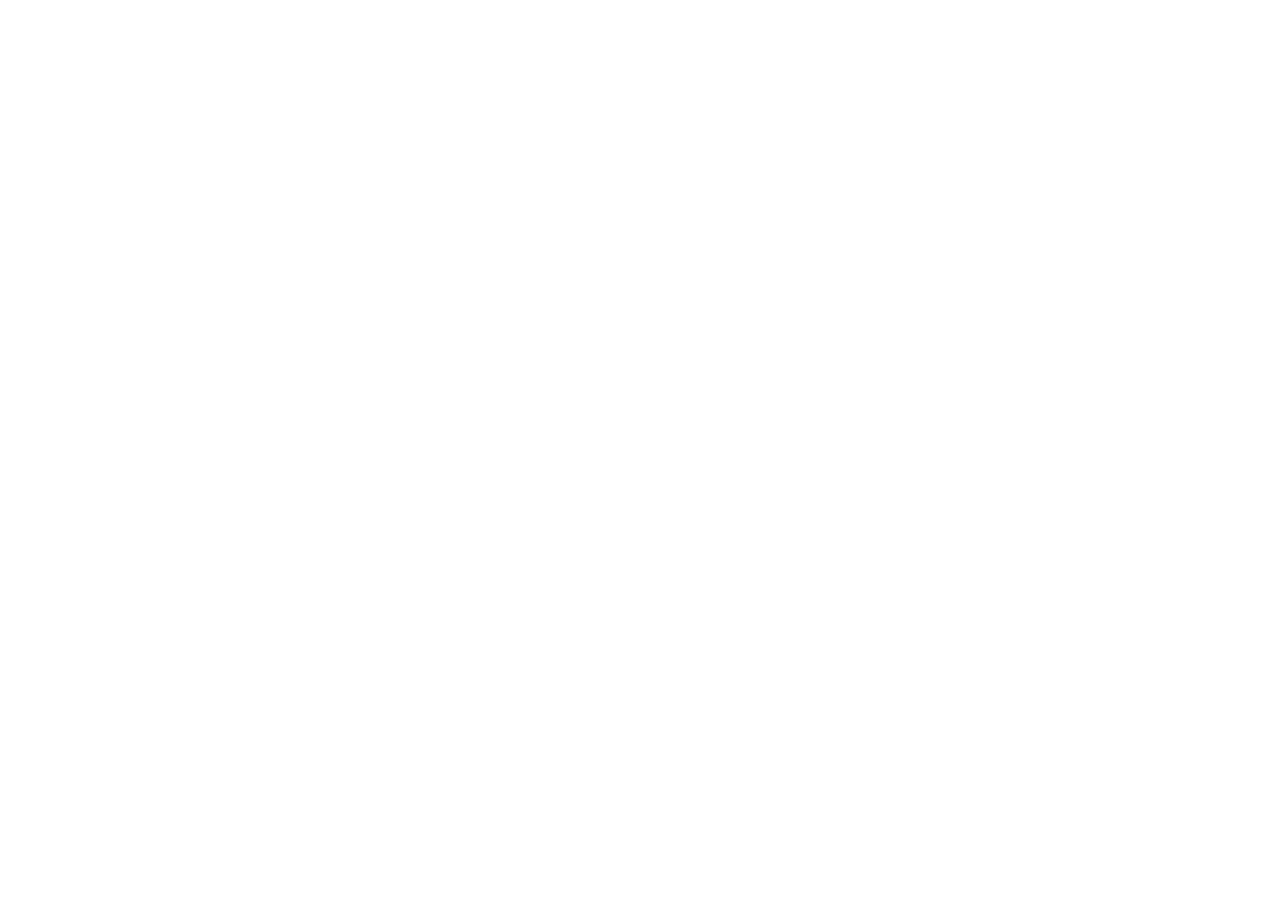
==== static/index.html @ 4cbca024 "Initial import" ====
<!DOCTYPE html>
<!--
  Gallery WebApp
  Copyright 2019 Craig Drummond <craig.p.drummond@gmail.com>
  Licensed under the MIT license.
-->
<html lang="en">
  <head>
    <title>Gallery</title>
    <meta charset="utf-8">
    <meta name="viewport" content="width=device-width, initial-scale=1, maximum-scale=1, user-scalable=no, minimal-ui">
    <link rel="manifest" href="manifest.json">
    <meta name="mobile-web-app-capable" content="yes">
    <meta name="apple-mobile-web-app-capable" content="yes">
    <meta name="apple-mobile-web-app-status-bar-style" content="black">
    <meta name="application-name" content="Gallery">
    <link href="images/icon-192.png" rel="icon shortcut" sizes="192x192">
    <link href="images/icon-192-ios.png" rel="apple-touch-icon" sizes="192x192">
    
    <link href="lib/lightgallery/css/lightgallery.css" rel="stylesheet">
    <link href="lib/videojs/video-js.min.css" rel="stylesheet">
    <link href="/api/templates/app.css" rel="stylesheet" type="text/css">
    <script src="lib/jquery/jquery-2.0.3.min.js"></script>
    <script src="lib/jquery/jquery.unveil.js"></script>
    <script src="lib/jquery/jquery.mousewheel.min.js"></script>
    <script src="lib/lightgallery/js/lightgallery.min.js"></script>
    <script src="lib/lightgallery/js/lg-fullscreen.min.js"></script>
    <script src="lib/lightgallery/js/lg-zoom.min.js"></script>
    <script src="lib/lightgallery/js/lg-video.min.js"></script>
    <script src="lib/lightgallery/js/lg-autoplay.min.js"></script>
    <script src="lib/videojs/video.min.js"></script>
  </head>
  <body>
    <div id="content" class="page"></div>
    <div id="spinner"></div>
    <script src="/api/templates/gallery.js"></script>
  </body>
</html>
---- static/lib/lightgallery/css/lightgallery.css ----
/*! lightgallery - v1.6.11 - 2018-05-22
* http://sachinchoolur.github.io/lightGallery/
* Copyright (c) 2018 Sachin N; Licensed GPLv3 */
@font-face {
  font-family: 'lg';
  src: url("../fonts/lg.eot?n1z373");
  src: url("../fonts/lg.eot?#iefixn1z373") format("embedded-opentype"), url("../fonts/lg.woff?n1z373") format("woff"), url("../fonts/lg.ttf?n1z373") format("truetype"), url("../fonts/lg.svg?n1z373#lg") format("svg");
  font-weight: normal;
  font-style: normal;
}
.lg-icon {
  font-family: 'lg';
  speak: none;
  font-style: normal;
  font-weight: normal;
  font-variant: normal;
  text-transform: none;
  line-height: 1;
  /* Better Font Rendering =========== */
  -webkit-font-smoothing: antialiased;
  -moz-osx-font-smoothing: grayscale;
}

.lg-actions .lg-next, .lg-actions .lg-prev {
  background-color: rgba(0, 0, 0, 0.45);
  border-radius: 2px;
  color: #999;
  cursor: pointer;
  display: block;
  font-size: 22px;
  margin-top: -10px;
  padding: 8px 10px 9px;
  position: absolute;
  top: 50%;
  z-index: 1080;
  border: none;
  outline: none;
}
.lg-actions .lg-next.disabled, .lg-actions .lg-prev.disabled {
  pointer-events: none;
  opacity: 0.5;
}
.lg-actions .lg-next:hover, .lg-actions .lg-prev:hover {
  color: #FFF;
}
.lg-actions .lg-next {
  right: 20px;
}
.lg-actions .lg-next:before {
  content: "\e095";
}
.lg-actions .lg-prev {
  left: 20px;
}
.lg-actions .lg-prev:after {
  content: "\e094";
}

@-webkit-keyframes lg-right-end {
  0% {
    left: 0;
  }
  50% {
    left: -30px;
  }
  100% {
    left: 0;
  }
}
@-moz-keyframes lg-right-end {
  0% {
    left: 0;
  }
  50% {
    left: -30px;
  }
  100% {
    left: 0;
  }
}
@-ms-keyframes lg-right-end {
  0% {
    left: 0;
  }
  50% {
    left: -30px;
  }
  100% {
    left: 0;
  }
}
@keyframes lg-right-end {
  0% {
    left: 0;
  }
  50% {
    left: -30px;
  }
  100% {
    left: 0;
  }
}
@-webkit-keyframes lg-left-end {
  0% {
    left: 0;
  }
  50% {
    left: 30px;
  }
  100% {
    left: 0;
  }
}
@-moz-keyframes lg-left-end {
  0% {
    left: 0;
  }
  50% {
    left: 30px;
  }
  100% {
    left: 0;
  }
}
@-ms-keyframes lg-left-end {
  0% {
    left: 0;
  }
  50% {
    left: 30px;
  }
  100% {
    left: 0;
  }
}
@keyframes lg-left-end {
  0% {
    left: 0;
  }
  50% {
    left: 30px;
  }
  100% {
    left: 0;
  }
}
.lg-outer.lg-right-end .lg-object {
  -webkit-animation: lg-right-end 0.3s;
  -o-animation: lg-right-end 0.3s;
  animation: lg-right-end 0.3s;
  position: relative;
}
.lg-outer.lg-left-end .lg-object {
  -webkit-animation: lg-left-end 0.3s;
  -o-animation: lg-left-end 0.3s;
  animation: lg-left-end 0.3s;
  position: relative;
}

.lg-toolbar {
  z-index: 1082;
  left: 0;
  position: absolute;
  top: 0;
  width: 100%;
  background-color: rgba(0, 0, 0, 0.45);
}
.lg-toolbar .lg-icon {
  color: #999;
  cursor: pointer;
  float: right;
  font-size: 24px;
  height: 47px;
  line-height: 27px;
  padding: 10px 0;
  text-align: center;
  width: 50px;
  text-decoration: none !important;
  outline: medium none;
  -webkit-transition: color 0.2s linear;
  -o-transition: color 0.2s linear;
  transition: color 0.2s linear;
}
.lg-toolbar .lg-icon:hover {
  color: #FFF;
}
.lg-toolbar .lg-close:after {
  content: "\e070";
}
.lg-toolbar .lg-download:after {
  content: "\e0f2";
}

.lg-sub-html {
  background-color: rgba(0, 0, 0, 0.45);
  bottom: 0;
  color: #EEE;
  font-size: 16px;
  left: 0;
  padding: 10px 40px;
  position: fixed;
  right: 0;
  text-align: center;
  z-index: 1080;
}
.lg-sub-html h4 {
  margin: 0;
  font-size: 13px;
  font-weight: bold;
}
.lg-sub-html p {
  font-size: 12px;
  margin: 5px 0 0;
}

#lg-counter {
  color: #999;
  display: inline-block;
  font-size: 16px;
  padding-left: 20px;
  padding-top: 12px;
  vertical-align: middle;
}

.lg-toolbar, .lg-prev, .lg-next {
  opacity: 1;
  -webkit-transition: -webkit-transform 0.35s cubic-bezier(0, 0, 0.25, 1) 0s, opacity 0.35s cubic-bezier(0, 0, 0.25, 1) 0s, color 0.2s linear;
  -moz-transition: -moz-transform 0.35s cubic-bezier(0, 0, 0.25, 1) 0s, opacity 0.35s cubic-bezier(0, 0, 0.25, 1) 0s, color 0.2s linear;
  -o-transition: -o-transform 0.35s cubic-bezier(0, 0, 0.25, 1) 0s, opacity 0.35s cubic-bezier(0, 0, 0.25, 1) 0s, color 0.2s linear;
  transition: transform 0.35s cubic-bezier(0, 0, 0.25, 1) 0s, opacity 0.35s cubic-bezier(0, 0, 0.25, 1) 0s, color 0.2s linear;
}

.lg-hide-items .lg-prev {
  opacity: 0;
  -webkit-transform: translate3d(-10px, 0, 0);
  transform: translate3d(-10px, 0, 0);
}
.lg-hide-items .lg-next {
  opacity: 0;
  -webkit-transform: translate3d(10px, 0, 0);
  transform: translate3d(10px, 0, 0);
}
.lg-hide-items .lg-toolbar {
  opacity: 0;
  -webkit-transform: translate3d(0, -10px, 0);
  transform: translate3d(0, -10px, 0);
}

body:not(.lg-from-hash) .lg-outer.lg-start-zoom .lg-object {
  -webkit-transform: scale3d(0.5, 0.5, 0.5);
  transform: scale3d(0.5, 0.5, 0.5);
  opacity: 0;
  -webkit-transition: -webkit-transform 250ms cubic-bezier(0, 0, 0.25, 1) 0s, opacity 250ms cubic-bezier(0, 0, 0.25, 1) !important;
  -moz-transition: -moz-transform 250ms cubic-bezier(0, 0, 0.25, 1) 0s, opacity 250ms cubic-bezier(0, 0, 0.25, 1) !important;
  -o-transition: -o-transform 250ms cubic-bezier(0, 0, 0.25, 1) 0s, opacity 250ms cubic-bezier(0, 0, 0.25, 1) !important;
  transition: transform 250ms cubic-bezier(0, 0, 0.25, 1) 0s, opacity 250ms cubic-bezier(0, 0, 0.25, 1) !important;
  -webkit-transform-origin: 50% 50%;
  -moz-transform-origin: 50% 50%;
  -ms-transform-origin: 50% 50%;
  transform-origin: 50% 50%;
}
body:not(.lg-from-hash) .lg-outer.lg-start-zoom .lg-item.lg-complete .lg-object {
  -webkit-transform: scale3d(1, 1, 1);
  transform: scale3d(1, 1, 1);
  opacity: 1;
}

.lg-outer .lg-thumb-outer {
  background-color: #0D0A0A;
  bottom: 0;
  position: absolute;
  width: 100%;
  z-index: 1080;
  max-height: 350px;
  -webkit-transform: translate3d(0, 100%, 0);
  transform: translate3d(0, 100%, 0);
  -webkit-transition: -webkit-transform 0.25s cubic-bezier(0, 0, 0.25, 1) 0s;
  -moz-transition: -moz-transform 0.25s cubic-bezier(0, 0, 0.25, 1) 0s;
  -o-transition: -o-transform 0.25s cubic-bezier(0, 0, 0.25, 1) 0s;
  transition: transform 0.25s cubic-bezier(0, 0, 0.25, 1) 0s;
}
.lg-outer .lg-thumb-outer.lg-grab .lg-thumb-item {
  cursor: -webkit-grab;
  cursor: -moz-grab;
  cursor: -o-grab;
  cursor: -ms-grab;
  cursor: grab;
}
.lg-outer .lg-thumb-outer.lg-grabbing .lg-thumb-item {
  cursor: move;
  cursor: -webkit-grabbing;
  cursor: -moz-grabbing;
  cursor: -o-grabbing;
  cursor: -ms-grabbing;
  cursor: grabbing;
}
.lg-outer .lg-thumb-outer.lg-dragging .lg-thumb {
  -webkit-transition-duration: 0s !important;
  transition-duration: 0s !important;
}
.lg-outer.lg-thumb-open .lg-thumb-outer {
  -webkit-transform: translate3d(0, 0%, 0);
  transform: translate3d(0, 0%, 0);
}
.lg-outer .lg-thumb {
  padding: 10px 0;
  height: 100%;
  margin-bottom: -5px;
}
.lg-outer .lg-thumb-item {
  border-radius: 5px;
  cursor: pointer;
  float: left;
  overflow: hidden;
  height: 100%;
  border: 2px solid #FFF;
  border-radius: 4px;
  margin-bottom: 5px;
}
@media (min-width: 1025px) {
  .lg-outer .lg-thumb-item {
    -webkit-transition: border-color 0.25s ease;
    -o-transition: border-color 0.25s ease;
    transition: border-color 0.25s ease;
  }
}
.lg-outer .lg-thumb-item.active, .lg-outer .lg-thumb-item:hover {
  border-color: #a90707;
}
.lg-outer .lg-thumb-item img {
  width: 100%;
  height: 100%;
  object-fit: cover;
}
.lg-outer.lg-has-thumb .lg-item {
  padding-bottom: 120px;
}
.lg-outer.lg-can-toggle .lg-item {
  padding-bottom: 0;
}
.lg-outer.lg-pull-caption-up .lg-sub-html {
  -webkit-transition: bottom 0.25s ease;
  -o-transition: bottom 0.25s ease;
  transition: bottom 0.25s ease;
}
.lg-outer.lg-pull-caption-up.lg-thumb-open .lg-sub-html {
  bottom: 100px;
}
.lg-outer .lg-toogle-thumb {
  background-color: #0D0A0A;
  border-radius: 2px 2px 0 0;
  color: #999;
  cursor: pointer;
  font-size: 24px;
  height: 39px;
  line-height: 27px;
  padding: 5px 0;
  position: absolute;
  right: 20px;
  text-align: center;
  top: -39px;
  width: 50px;
}
.lg-outer .lg-toogle-thumb:after {
  content: "\e1ff";
}
.lg-outer .lg-toogle-thumb:hover {
  color: #FFF;
}

.lg-outer .lg-video-cont {
  display: inline-block;
  vertical-align: middle;
  max-width: 1140px;
  max-height: 100%;
  width: 100%;
  padding: 0 5px;
}
.lg-outer .lg-video {
  width: 100%;
  height: 0;
  padding-bottom: 56.25%;
  overflow: hidden;
  position: relative;
}
.lg-outer .lg-video .lg-object {
  display: inline-block;
  position: absolute;
  top: 0;
  left: 0;
  width: 100% !important;
  height: 100% !important;
}
.lg-outer .lg-video .lg-video-play {
  width: 84px;
  height: 59px;
  position: absolute;
  left: 50%;
  top: 50%;
  margin-left: -42px;
  margin-top: -30px;
  z-index: 1080;
  cursor: pointer;
}
.lg-outer .lg-has-iframe .lg-video {
  -webkit-overflow-scrolling: touch;
  overflow: auto;
}
.lg-outer .lg-has-vimeo .lg-video-play {
  background: url("../img/vimeo-play.png") no-repeat scroll 0 0 transparent;
}
.lg-outer .lg-has-vimeo:hover .lg-video-play {
  background: url("../img/vimeo-play.png") no-repeat scroll 0 -58px transparent;
}
.lg-outer .lg-has-html5 .lg-video-play {
  background: transparent url("../img/video-play.png") no-repeat scroll 0 0;
  height: 64px;
  margin-left: -32px;
  margin-top: -32px;
  width: 64px;
  opacity: 0.8;
}
.lg-outer .lg-has-html5:hover .lg-video-play {
  opacity: 1;
}
.lg-outer .lg-has-youtube .lg-video-play {
  background: url("../img/youtube-play.png") no-repeat scroll 0 0 transparent;
}
.lg-outer .lg-has-youtube:hover .lg-video-play {
  background: url("../img/youtube-play.png") no-repeat scroll 0 -60px transparent;
}
.lg-outer .lg-video-object {
  width: 100% !important;
  height: 100% !important;
  position: absolute;
  top: 0;
  left: 0;
}
.lg-outer .lg-has-video .lg-video-object {
  visibility: hidden;
}
.lg-outer .lg-has-video.lg-video-playing .lg-object, .lg-outer .lg-has-video.lg-video-playing .lg-video-play {
  display: none;
}
.lg-outer .lg-has-video.lg-video-playing .lg-video-object {
  visibility: visible;
}

.lg-progress-bar {
  background-color: #333;
  height: 5px;
  left: 0;
  position: absolute;
  top: 0;
  width: 100%;
  z-index: 1083;
  opacity: 0;
  -webkit-transition: opacity 0.08s ease 0s;
  -moz-transition: opacity 0.08s ease 0s;
  -o-transition: opacity 0.08s ease 0s;
  transition: opacity 0.08s ease 0s;
}
.lg-progress-bar .lg-progress {
  background-color: #a90707;
  height: 5px;
  width: 0;
}
.lg-progress-bar.lg-start .lg-progress {
  width: 100%;
}
.lg-show-autoplay .lg-progress-bar {
  opacity: 1;
}

.lg-autoplay-button:after {
  content: "\e01d";
}
.lg-show-autoplay .lg-autoplay-button:after {
  content: "\e01a";
}

.lg-outer.lg-css3.lg-zoom-dragging .lg-item.lg-complete.lg-zoomable .lg-img-wrap, .lg-outer.lg-css3.lg-zoom-dragging .lg-item.lg-complete.lg-zoomable .lg-image {
  -webkit-transition-duration: 0s;
  transition-duration: 0s;
}
.lg-outer.lg-use-transition-for-zoom .lg-item.lg-complete.lg-zoomable .lg-img-wrap {
  -webkit-transition: -webkit-transform 0.3s cubic-bezier(0, 0, 0.25, 1) 0s;
  -moz-transition: -moz-transform 0.3s cubic-bezier(0, 0, 0.25, 1) 0s;
  -o-transition: -o-transform 0.3s cubic-bezier(0, 0, 0.25, 1) 0s;
  transition: transform 0.3s cubic-bezier(0, 0, 0.25, 1) 0s;
}
.lg-outer.lg-use-left-for-zoom .lg-item.lg-complete.lg-zoomable .lg-img-wrap {
  -webkit-transition: left 0.3s cubic-bezier(0, 0, 0.25, 1) 0s, top 0.3s cubic-bezier(0, 0, 0.25, 1) 0s;
  -moz-transition: left 0.3s cubic-bezier(0, 0, 0.25, 1) 0s, top 0.3s cubic-bezier(0, 0, 0.25, 1) 0s;
  -o-transition: left 0.3s cubic-bezier(0, 0, 0.25, 1) 0s, top 0.3s cubic-bezier(0, 0, 0.25, 1) 0s;
  transition: left 0.3s cubic-bezier(0, 0, 0.25, 1) 0s, top 0.3s cubic-bezier(0, 0, 0.25, 1) 0s;
}
.lg-outer .lg-item.lg-complete.lg-zoomable .lg-img-wrap {
  -webkit-transform: translate3d(0, 0, 0);
  transform: translate3d(0, 0, 0);
  -webkit-backface-visibility: hidden;
  -moz-backface-visibility: hidden;
  backface-visibility: hidden;
}
.lg-outer .lg-item.lg-complete.lg-zoomable .lg-image {
  -webkit-transform: scale3d(1, 1, 1);
  transform: scale3d(1, 1, 1);
  -webkit-transition: -webkit-transform 0.3s cubic-bezier(0, 0, 0.25, 1) 0s, opacity 0.15s !important;
  -moz-transition: -moz-transform 0.3s cubic-bezier(0, 0, 0.25, 1) 0s, opacity 0.15s !important;
  -o-transition: -o-transform 0.3s cubic-bezier(0, 0, 0.25, 1) 0s, opacity 0.15s !important;
  transition: transform 0.3s cubic-bezier(0, 0, 0.25, 1) 0s, opacity 0.15s !important;
  -webkit-transform-origin: 0 0;
  -moz-transform-origin: 0 0;
  -ms-transform-origin: 0 0;
  transform-origin: 0 0;
  -webkit-backface-visibility: hidden;
  -moz-backface-visibility: hidden;
  backface-visibility: hidden;
}

#lg-zoom-in:after {
  content: "\e311";
}

#lg-actual-size {
  font-size: 20px;
}
#lg-actual-size:after {
  content: "\e033";
}

#lg-zoom-out {
  opacity: 0.5;
  pointer-events: none;
}
#lg-zoom-out:after {
  content: "\e312";
}
.lg-zoomed #lg-zoom-out {
  opacity: 1;
  pointer-events: auto;
}

.lg-outer .lg-pager-outer {
  bottom: 60px;
  left: 0;
  position: absolute;
  right: 0;
  text-align: center;
  z-index: 1080;
  height: 10px;
}
.lg-outer .lg-pager-outer.lg-pager-hover .lg-pager-cont {
  overflow: visible;
}
.lg-outer .lg-pager-cont {
  cursor: pointer;
  display: inline-block;
  overflow: hidden;
  position: relative;
  vertical-align: top;
  margin: 0 5px;
}
.lg-outer .lg-pager-cont:hover .lg-pager-thumb-cont {
  opacity: 1;
  -webkit-transform: translate3d(0, 0, 0);
  transform: translate3d(0, 0, 0);
}
.lg-outer .lg-pager-cont.lg-pager-active .lg-pager {
  box-shadow: 0 0 0 2px white inset;
}
.lg-outer .lg-pager-thumb-cont {
  background-color: #fff;
  color: #FFF;
  bottom: 100%;
  height: 83px;
  left: 0;
  margin-bottom: 20px;
  margin-left: -60px;
  opacity: 0;
  padding: 5px;
  position: absolute;
  width: 120px;
  border-radius: 3px;
  -webkit-transition: opacity 0.15s ease 0s, -webkit-transform 0.15s ease 0s;
  -moz-transition: opacity 0.15s ease 0s, -moz-transform 0.15s ease 0s;
  -o-transition: opacity 0.15s ease 0s, -o-transform 0.15s ease 0s;
  transition: opacity 0.15s ease 0s, transform 0.15s ease 0s;
  -webkit-transform: translate3d(0, 5px, 0);
  transform: translate3d(0, 5px, 0);
}
.lg-outer .lg-pager-thumb-cont img {
  width: 100%;
  height: 100%;
}
.lg-outer .lg-pager {
  background-color: rgba(255, 255, 255, 0.5);
  border-radius: 50%;
  box-shadow: 0 0 0 8px rgba(255, 255, 255, 0.7) inset;
  display: block;
  height: 12px;
  -webkit-transition: box-shadow 0.3s ease 0s;
  -o-transition: box-shadow 0.3s ease 0s;
  transition: box-shadow 0.3s ease 0s;
  width: 12px;
}
.lg-outer .lg-pager:hover, .lg-outer .lg-pager:focus {
  box-shadow: 0 0 0 8px white inset;
}
.lg-outer .lg-caret {
  border-left: 10px solid transparent;
  border-right: 10px solid transparent;
  border-top: 10px dashed;
  bottom: -10px;
  display: inline-block;
  height: 0;
  left: 50%;
  margin-left: -5px;
  position: absolute;
  vertical-align: middle;
  width: 0;
}

.lg-fullscreen:after {
  content: "\e20c";
}
.lg-fullscreen-on .lg-fullscreen:after {
  content: "\e20d";
}

.lg-outer #lg-dropdown-overlay {
  background-color: rgba(0, 0, 0, 0.25);
  bottom: 0;
  cursor: default;
  left: 0;
  position: fixed;
  right: 0;
  top: 0;
  z-index: 1081;
  opacity: 0;
  visibility: hidden;
  -webkit-transition: visibility 0s linear 0.18s, opacity 0.18s linear 0s;
  -o-transition: visibility 0s linear 0.18s, opacity 0.18s linear 0s;
  transition: visibility 0s linear 0.18s, opacity 0.18s linear 0s;
}
.lg-outer.lg-dropdown-active .lg-dropdown, .lg-outer.lg-dropdown-active #lg-dropdown-overlay {
  -webkit-transition-delay: 0s;
  transition-delay: 0s;
  -moz-transform: translate3d(0, 0px, 0);
  -o-transform: translate3d(0, 0px, 0);
  -ms-transform: translate3d(0, 0px, 0);
  -webkit-transform: translate3d(0, 0px, 0);
  transform: translate3d(0, 0px, 0);
  opacity: 1;
  visibility: visible;
}
.lg-outer.lg-dropdown-active #lg-share {
  color: #FFF;
}
.lg-outer .lg-dropdown {
  background-color: #fff;
  border-radius: 2px;
  font-size: 14px;
  list-style-type: none;
  margin: 0;
  padding: 10px 0;
  position: absolute;
  right: 0;
  text-align: left;
  top: 50px;
  opacity: 0;
  visibility: hidden;
  -moz-transform: translate3d(0, 5px, 0);
  -o-transform: translate3d(0, 5px, 0);
  -ms-transform: translate3d(0, 5px, 0);
  -webkit-transform: translate3d(0, 5px, 0);
  transform: translate3d(0, 5px, 0);
  -webkit-transition: -webkit-transform 0.18s linear 0s, visibility 0s linear 0.5s, opacity 0.18s linear 0s;
  -moz-transition: -moz-transform 0.18s linear 0s, visibility 0s linear 0.5s, opacity 0.18s linear 0s;
  -o-transition: -o-transform 0.18s linear 0s, visibility 0s linear 0.5s, opacity 0.18s linear 0s;
  transition: transform 0.18s linear 0s, visibility 0s linear 0.5s, opacity 0.18s linear 0s;
}
.lg-outer .lg-dropdown:after {
  content: "";
  display: block;
  height: 0;
  width: 0;
  position: absolute;
  border: 8px solid transparent;
  border-bottom-color: #FFF;
  right: 16px;
  top: -16px;
}
.lg-outer .lg-dropdown > li:last-child {
  margin-bottom: 0px;
}
.lg-outer .lg-dropdown > li:hover a, .lg-outer .lg-dropdown > li:hover .lg-icon {
  color: #333;
}
.lg-outer .lg-dropdown a {
  color: #333;
  display: block;
  white-space: pre;
  padding: 4px 12px;
  font-family: "Open Sans","Helvetica Neue",Helvetica,Arial,sans-serif;
  font-size: 12px;
}
.lg-outer .lg-dropdown a:hover {
  background-color: rgba(0, 0, 0, 0.07);
}
.lg-outer .lg-dropdown .lg-dropdown-text {
  display: inline-block;
  line-height: 1;
  margin-top: -3px;
  vertical-align: middle;
}
.lg-outer .lg-dropdown .lg-icon {
  color: #333;
  display: inline-block;
  float: none;
  font-size: 20px;
  height: auto;
  line-height: 1;
  margin-right: 8px;
  padding: 0;
  vertical-align: middle;
  width: auto;
}
.lg-outer #lg-share {
  position: relative;
}
.lg-outer #lg-share:after {
  content: "\e80d";
}
.lg-outer #lg-share-facebook .lg-icon {
  color: #3b5998;
}
.lg-outer #lg-share-facebook .lg-icon:after {
  content: "\e901";
}
.lg-outer #lg-share-twitter .lg-icon {
  color: #00aced;
}
.lg-outer #lg-share-twitter .lg-icon:after {
  content: "\e904";
}
.lg-outer #lg-share-googleplus .lg-icon {
  color: #dd4b39;
}
.lg-outer #lg-share-googleplus .lg-icon:after {
  content: "\e902";
}
.lg-outer #lg-share-pinterest .lg-icon {
  color: #cb2027;
}
.lg-outer #lg-share-pinterest .lg-icon:after {
  content: "\e903";
}

.lg-group:after {
  content: "";
  display: table;
  clear: both;
}

.lg-outer {
  width: 100%;
  height: 100%;
  position: fixed;
  top: 0;
  left: 0;
  z-index: 1050;
  text-align: left;
  opacity: 0;
  -webkit-transition: opacity 0.15s ease 0s;
  -o-transition: opacity 0.15s ease 0s;
  transition: opacity 0.15s ease 0s;
}
.lg-outer * {
  -webkit-box-sizing: border-box;
  -moz-box-sizing: border-box;
  box-sizing: border-box;
}
.lg-outer.lg-visible {
  opacity: 1;
}
.lg-outer.lg-css3 .lg-item.lg-prev-slide, .lg-outer.lg-css3 .lg-item.lg-next-slide, .lg-outer.lg-css3 .lg-item.lg-current {
  -webkit-transition-duration: inherit !important;
  transition-duration: inherit !important;
  -webkit-transition-timing-function: inherit !important;
  transition-timing-function: inherit !important;
}
.lg-outer.lg-css3.lg-dragging .lg-item.lg-prev-slide, .lg-outer.lg-css3.lg-dragging .lg-item.lg-next-slide, .lg-outer.lg-css3.lg-dragging .lg-item.lg-current {
  -webkit-transition-duration: 0s !important;
  transition-duration: 0s !important;
  opacity: 1;
}
.lg-outer.lg-grab img.lg-object {
  cursor: -webkit-grab;
  cursor: -moz-grab;
  cursor: -o-grab;
  cursor: -ms-grab;
  cursor: grab;
}
.lg-outer.lg-grabbing img.lg-object {
  cursor: move;
  cursor: -webkit-grabbing;
  cursor: -moz-grabbing;
  cursor: -o-grabbing;
  cursor: -ms-grabbing;
  cursor: grabbing;
}
.lg-outer .lg {
  height: 100%;
  width: 100%;
  position: relative;
  overflow: hidden;
  margin-left: auto;
  margin-right: auto;
  max-width: 100%;
  max-height: 100%;
}
.lg-outer .lg-inner {
  width: 100%;
  height: 100%;
  position: absolute;
  left: 0;
  top: 0;
  white-space: nowrap;
}
.lg-outer .lg-item {
  background: url("../img/loading.gif") no-repeat scroll center center transparent;
  display: none !important;
}
.lg-outer.lg-css3 .lg-prev-slide, .lg-outer.lg-css3 .lg-current, .lg-outer.lg-css3 .lg-next-slide {
  display: inline-block !important;
}
.lg-outer.lg-css .lg-current {
  display: inline-block !important;
}
.lg-outer .lg-item, .lg-outer .lg-img-wrap {
  display: inline-block;
  text-align: center;
  position: absolute;
  width: 100%;
  height: 100%;
}
.lg-outer .lg-item:before, .lg-outer .lg-img-wrap:before {
  content: "";
  display: inline-block;
  height: 50%;
  width: 1px;
  margin-right: -1px;
}
.lg-outer .lg-img-wrap {
  position: absolute;
  padding: 0 5px;
  left: 0;
  right: 0;
  top: 0;
  bottom: 0;
}
.lg-outer .lg-item.lg-complete {
  background-image: none;
}
.lg-outer .lg-item.lg-current {
  z-index: 1060;
}
.lg-outer .lg-image {
  display: inline-block;
  vertical-align: middle;
  max-width: 100%;
  max-height: 100%;
  width: auto !important;
  height: auto !important;
}
.lg-outer.lg-show-after-load .lg-item .lg-object, .lg-outer.lg-show-after-load .lg-item .lg-video-play {
  opacity: 0;
  -webkit-transition: opacity 0.15s ease 0s;
  -o-transition: opacity 0.15s ease 0s;
  transition: opacity 0.15s ease 0s;
}
.lg-outer.lg-show-after-load .lg-item.lg-complete .lg-object, .lg-outer.lg-show-after-load .lg-item.lg-complete .lg-video-play {
  opacity: 1;
}
.lg-outer .lg-empty-html {
  display: none;
}
.lg-outer.lg-hide-download #lg-download {
  display: none;
}

.lg-backdrop {
  position: fixed;
  top: 0;
  left: 0;
  right: 0;
  bottom: 0;
  z-index: 1040;
  background-color: #000;
  opacity: 0;
  -webkit-transition: opacity 0.15s ease 0s;
  -o-transition: opacity 0.15s ease 0s;
  transition: opacity 0.15s ease 0s;
}
.lg-backdrop.in {
  opacity: 1;
}

.lg-css3.lg-no-trans .lg-prev-slide, .lg-css3.lg-no-trans .lg-next-slide, .lg-css3.lg-no-trans .lg-current {
  -webkit-transition: none 0s ease 0s !important;
  -moz-transition: none 0s ease 0s !important;
  -o-transition: none 0s ease 0s !important;
  transition: none 0s ease 0s !important;
}
.lg-css3.lg-use-css3 .lg-item {
  -webkit-backface-visibility: hidden;
  -moz-backface-visibility: hidden;
  backface-visibility: hidden;
}
.lg-css3.lg-use-left .lg-item {
  -webkit-backface-visibility: hidden;
  -moz-backface-visibility: hidden;
  backface-visibility: hidden;
}
.lg-css3.lg-fade .lg-item {
  opacity: 0;
}
.lg-css3.lg-fade .lg-item.lg-current {
  opacity: 1;
}
.lg-css3.lg-fade .lg-item.lg-prev-slide, .lg-css3.lg-fade .lg-item.lg-next-slide, .lg-css3.lg-fade .lg-item.lg-current {
  -webkit-transition: opacity 0.1s ease 0s;
  -moz-transition: opacity 0.1s ease 0s;
  -o-transition: opacity 0.1s ease 0s;
  transition: opacity 0.1s ease 0s;
}
.lg-css3.lg-slide.lg-use-css3 .lg-item {
  opacity: 0;
}
.lg-css3.lg-slide.lg-use-css3 .lg-item.lg-prev-slide {
  -webkit-transform: translate3d(-100%, 0, 0);
  transform: translate3d(-100%, 0, 0);
}
.lg-css3.lg-slide.lg-use-css3 .lg-item.lg-next-slide {
  -webkit-transform: translate3d(100%, 0, 0);
  transform: translate3d(100%, 0, 0);
}
.lg-css3.lg-slide.lg-use-css3 .lg-item.lg-current {
  -webkit-transform: translate3d(0, 0, 0);
  transform: translate3d(0, 0, 0);
  opacity: 1;
}
.lg-css3.lg-slide.lg-use-css3 .lg-item.lg-prev-slide, .lg-css3.lg-slide.lg-use-css3 .lg-item.lg-next-slide, .lg-css3.lg-slide.lg-use-css3 .lg-item.lg-current {
  -webkit-transition: -webkit-transform 1s cubic-bezier(0, 0, 0.25, 1) 0s, opacity 0.1s ease 0s;
  -moz-transition: -moz-transform 1s cubic-bezier(0, 0, 0.25, 1) 0s, opacity 0.1s ease 0s;
  -o-transition: -o-transform 1s cubic-bezier(0, 0, 0.25, 1) 0s, opacity 0.1s ease 0s;
  transition: transform 1s cubic-bezier(0, 0, 0.25, 1) 0s, opacity 0.1s ease 0s;
}
.lg-css3.lg-slide.lg-use-left .lg-item {
  opacity: 0;
  position: absolute;
  left: 0;
}
.lg-css3.lg-slide.lg-use-left .lg-item.lg-prev-slide {
  left: -100%;
}
.lg-css3.lg-slide.lg-use-left .lg-item.lg-next-slide {
  left: 100%;
}
.lg-css3.lg-slide.lg-use-left .lg-item.lg-current {
  left: 0;
  opacity: 1;
}
.lg-css3.lg-slide.lg-use-left .lg-item.lg-prev-slide, .lg-css3.lg-slide.lg-use-left .lg-item.lg-next-slide, .lg-css3.lg-slide.lg-use-left .lg-item.lg-current {
  -webkit-transition: left 1s cubic-bezier(0, 0, 0.25, 1) 0s, opacity 0.1s ease 0s;
  -moz-transition: left 1s cubic-bezier(0, 0, 0.25, 1) 0s, opacity 0.1s ease 0s;
  -o-transition: left 1s cubic-bezier(0, 0, 0.25, 1) 0s, opacity 0.1s ease 0s;
  transition: left 1s cubic-bezier(0, 0, 0.25, 1) 0s, opacity 0.1s ease 0s;
}

/*# sourceMappingURL=lightgallery.css.map */
---- static/lib/videojs/video-js.min.css ----
.video-js .vjs-audio-button,.video-js .vjs-big-play-button,.video-js .vjs-captions-button,.video-js .vjs-chapters-button,.video-js .vjs-control.vjs-close-button,.video-js .vjs-descriptions-button,.video-js .vjs-fullscreen-control,.video-js .vjs-mouse-display,.video-js .vjs-mute-control,.video-js .vjs-mute-control.vjs-vol-0,.video-js .vjs-mute-control.vjs-vol-1,.video-js .vjs-mute-control.vjs-vol-2,.video-js .vjs-play-control,.video-js .vjs-play-control.vjs-playing,.video-js .vjs-play-progress,.video-js .vjs-subtitles-button,.video-js .vjs-volume-level,.video-js .vjs-volume-menu-button,.video-js .vjs-volume-menu-button.vjs-vol-0,.video-js .vjs-volume-menu-button.vjs-vol-1,.video-js .vjs-volume-menu-button.vjs-vol-2,.video-js.vjs-fullscreen .vjs-fullscreen-control,.vjs-icon-audio,.vjs-icon-audio-description,.vjs-icon-cancel,.vjs-icon-captions,.vjs-icon-chapters,.vjs-icon-circle,.vjs-icon-circle-inner-circle,.vjs-icon-circle-outline,.vjs-icon-cog,.vjs-icon-facebook,.vjs-icon-fullscreen-enter,.vjs-icon-fullscreen-exit,.vjs-icon-gplus,.vjs-icon-hd,.vjs-icon-linkedin,.vjs-icon-pause,.vjs-icon-pinterest,.vjs-icon-play,.vjs-icon-play-circle,.vjs-icon-replay,.vjs-icon-spinner,.vjs-icon-square,.vjs-icon-subtitles,.vjs-icon-tumblr,.vjs-icon-twitter,.vjs-icon-volume-high,.vjs-icon-volume-low,.vjs-icon-volume-mid,.vjs-icon-volume-mute{font-family:VideoJS;font-weight:400;font-style:normal}.video-js,.vjs-no-js{color:#fff;background-color:#000}.video-js .vjs-big-play-button:before,.video-js .vjs-control,.video-js .vjs-control:before,.vjs-menu li,.vjs-no-js{text-align:center}.video-js .vjs-big-play-button:before,.video-js .vjs-control:before,.video-js .vjs-modal-dialog,.vjs-modal-dialog .vjs-modal-dialog-content{position:absolute;top:0;left:0;width:100%;height:100%}@font-face{font-family:VideoJS;src:url(font/VideoJS.eot?#iefix) format("eot")}@font-face{font-family:VideoJS;src:url([data-uri]) format("woff"),url([data-uri]) format("truetype");font-weight:400;font-style:normal}.video-js .vjs-big-play-button:before,.video-js .vjs-play-control:before,.vjs-icon-play:before{content:"\f101"}.vjs-icon-play-circle:before{content:"\f102"}.video-js .vjs-play-control.vjs-playing:before,.vjs-icon-pause:before{content:"\f103"}.video-js .vjs-mute-control.vjs-vol-0:before,.video-js .vjs-volume-menu-button.vjs-vol-0:before,.vjs-icon-volume-mute:before{content:"\f104"}.video-js .vjs-mute-control.vjs-vol-1:before,.video-js .vjs-volume-menu-button.vjs-vol-1:before,.vjs-icon-volume-low:before{content:"\f105"}.video-js .vjs-mute-control.vjs-vol-2:before,.video-js .vjs-volume-menu-button.vjs-vol-2:before,.vjs-icon-volume-mid:before{content:"\f106"}.video-js .vjs-mute-control:before,.video-js .vjs-volume-menu-button:before,.vjs-icon-volume-high:before{content:"\f107"}.video-js .vjs-fullscreen-control:before,.vjs-icon-fullscreen-enter:before{content:"\f108"}.video-js.vjs-fullscreen .vjs-fullscreen-control:before,.vjs-icon-fullscreen-exit:before{content:"\f109"}.vjs-icon-square:before{content:"\f10a"}.vjs-icon-spinner:before{content:"\f10b"}.video-js .vjs-subtitles-button:before,.vjs-icon-subtitles:before{content:"\f10c"}.video-js .vjs-captions-button:before,.vjs-icon-captions:before{content:"\f10d"}.video-js .vjs-chapters-button:before,.vjs-icon-chapters:before{content:"\f10e"}.vjs-icon-share{font-family:VideoJS;font-weight:400;font-style:normal}.vjs-icon-share:before{content:"\f10f"}.vjs-icon-cog:before{content:"\f110"}.video-js .vjs-mouse-display:before,.video-js .vjs-play-progress:before,.video-js .vjs-volume-level:before,.vjs-icon-circle:before{content:"\f111"}.vjs-icon-circle-outline:before{content:"\f112"}.vjs-icon-circle-inner-circle:before{content:"\f113"}.vjs-icon-hd:before{content:"\f114"}.video-js .vjs-control.vjs-close-button:before,.vjs-icon-cancel:before{content:"\f115"}.vjs-icon-replay:before{content:"\f116"}.vjs-icon-facebook:before{content:"\f117"}.vjs-icon-gplus:before{content:"\f118"}.vjs-icon-linkedin:before{content:"\f119"}.vjs-icon-twitter:before{content:"\f11a"}.vjs-icon-tumblr:before{content:"\f11b"}.vjs-icon-pinterest:before{content:"\f11c"}.video-js .vjs-descriptions-button:before,.vjs-icon-audio-description:before{content:"\f11d"}.video-js .vjs-audio-button:before,.vjs-icon-audio:before{content:"\f11e"}.video-js{display:block;vertical-align:top;box-sizing:border-box;position:relative;padding:0;font-size:10px;line-height:1;font-weight:400;font-style:normal;font-family:Arial,Helvetica,sans-serif}.video-js:-moz-full-screen{position:absolute}.video-js:-webkit-full-screen{width:100%!important;height:100%!important}.video-js .vjs-tech,.video-js.vjs-fill{width:100%;height:100%}.video-js *,.video-js :after,.video-js :before{box-sizing:inherit}.video-js ul{font-family:inherit;font-size:inherit;line-height:inherit;list-style-position:outside;margin:0}.vjs-error .vjs-error-display:before,.vjs-menu .vjs-menu-content,.vjs-no-js{font-family:Arial,Helvetica,sans-serif}.video-js.vjs-16-9,.video-js.vjs-4-3,.video-js.vjs-fluid{width:100%;max-width:100%;height:0}.video-js.vjs-16-9{padding-top:56.25%}.video-js.vjs-4-3{padding-top:75%}.video-js .vjs-tech{position:absolute;top:0;left:0}body.vjs-full-window{padding:0;margin:0;height:100%;overflow-y:auto}.vjs-full-window .video-js.vjs-fullscreen{position:fixed;overflow:hidden;z-index:1000;left:0;top:0;bottom:0;right:0}.video-js.vjs-fullscreen{width:100%!important;height:100%!important;padding-top:0!important}.video-js.vjs-fullscreen.vjs-user-inactive{cursor:none}.vjs-hidden{display:none!important}.vjs-disabled{opacity:.5;cursor:default}.video-js .vjs-offscreen{height:1px;left:-9999px;position:absolute;top:0;width:1px}.vjs-lock-showing{display:block!important;opacity:1;visibility:visible}.vjs-no-js{padding:20px;font-size:18px;width:300px;height:150px;margin:0 auto}.vjs-no-js a,.vjs-no-js a:visited{color:#66A8CC}.video-js .vjs-big-play-button{font-size:3em;line-height:1.5em;height:1.5em;width:3em;display:block;position:absolute;top:10px;left:10px;padding:0;cursor:pointer;opacity:1;border:.06666em solid #fff;background-color:#2B333F;background-color:rgba(43,51,63,.7);-webkit-border-radius:.3em;-moz-border-radius:.3em;border-radius:.3em;-webkit-transition:all .4s;-moz-transition:all .4s;-o-transition:all .4s;transition:all .4s}.vjs-big-play-centered .vjs-big-play-button{top:50%;left:50%;margin-top:-.75em;margin-left:-1.5em}.video-js .vjs-big-play-button:focus,.video-js:hover .vjs-big-play-button{outline:0;border-color:#fff;background-color:#73859f;background-color:rgba(115,133,159,.5);-webkit-transition:all 0s;-moz-transition:all 0s;-o-transition:all 0s;transition:all 0s}.vjs-controls-disabled .vjs-big-play-button,.vjs-error .vjs-big-play-button,.vjs-has-started .vjs-big-play-button,.vjs-using-native-controls .vjs-big-play-button{display:none}.vjs-has-started.vjs-paused.vjs-show-big-play-button-on-pause .vjs-big-play-button{display:block}.video-js button{background:0 0;border:none;color:inherit;display:inline-block;overflow:visible;font-size:inherit;line-height:inherit;text-transform:none;text-decoration:none;transition:none;-webkit-appearance:none;-moz-appearance:none;appearance:none}.video-js .vjs-control.vjs-close-button{cursor:pointer;height:3em;position:absolute;right:0;top:.5em;z-index:2}.vjs-menu-button{cursor:pointer}.vjs-menu-button.vjs-disabled{cursor:default}.vjs-workinghover .vjs-menu-button.vjs-disabled:hover .vjs-menu{display:none}.vjs-menu .vjs-menu-content{display:block;padding:0;margin:0;overflow:auto}.vjs-scrubbing .vjs-menu-button:hover .vjs-menu{display:none}.vjs-menu li{list-style:none;margin:0;padding:.2em 0;line-height:1.4em;font-size:1.2em;text-transform:lowercase}.vjs-menu li.vjs-menu-item:focus,.vjs-menu li.vjs-menu-item:hover{outline:0;background-color:#73859f;background-color:rgba(115,133,159,.5)}.vjs-menu li.vjs-selected,.vjs-menu li.vjs-selected:focus,.vjs-menu li.vjs-selected:hover{background-color:#fff;color:#2B333F}.vjs-menu li.vjs-menu-title{text-align:center;text-transform:uppercase;font-size:1em;line-height:2em;padding:0;margin:0 0 .3em;font-weight:700;cursor:default}.vjs-menu-button-popup .vjs-menu{display:none;position:absolute;bottom:0;width:10em;left:-3em;height:0;margin-bottom:1.5em;border-top-color:rgba(43,51,63,.7)}.vjs-menu-button-popup .vjs-menu .vjs-menu-content{background-color:#2B333F;background-color:rgba(43,51,63,.7);position:absolute;width:100%;bottom:1.5em;max-height:15em}.vjs-menu-button-popup .vjs-menu.vjs-lock-showing,.vjs-workinghover .vjs-menu-button-popup:hover .vjs-menu{display:block}.video-js .vjs-menu-button-inline{-webkit-transition:all .4s;-moz-transition:all .4s;-o-transition:all .4s;transition:all .4s;overflow:hidden}.video-js .vjs-menu-button-inline:before{width:2.222222222em}.video-js .vjs-menu-button-inline.vjs-slider-active,.video-js .vjs-menu-button-inline:focus,.video-js .vjs-menu-button-inline:hover,.video-js.vjs-no-flex .vjs-menu-button-inline{width:12em}.video-js .vjs-menu-button-inline.vjs-slider-active{-webkit-transition:none;-moz-transition:none;-o-transition:none;transition:none}.vjs-menu-button-inline .vjs-menu{opacity:0;height:100%;width:auto;position:absolute;left:4em;top:0;padding:0;margin:0;-webkit-transition:all .4s;-moz-transition:all .4s;-o-transition:all .4s;transition:all .4s}.vjs-menu-button-inline.vjs-slider-active .vjs-menu,.vjs-menu-button-inline:focus .vjs-menu,.vjs-menu-button-inline:hover .vjs-menu{display:block;opacity:1}.vjs-no-flex .vjs-menu-button-inline .vjs-menu{display:block;opacity:1;position:relative;width:auto}.vjs-no-flex .vjs-menu-button-inline.vjs-slider-active .vjs-menu,.vjs-no-flex .vjs-menu-button-inline:focus .vjs-menu,.vjs-no-flex .vjs-menu-button-inline:hover .vjs-menu{width:auto}.vjs-menu-button-inline .vjs-menu-content{width:auto;height:100%;margin:0;overflow:hidden}.video-js .vjs-control-bar{display:none;width:100%;position:absolute;bottom:0;left:0;right:0;height:3em;background-color:#2B333F;background-color:rgba(43,51,63,.7)}.vjs-has-started .vjs-control-bar{display:-webkit-box;display:-webkit-flex;display:-ms-flexbox;display:flex;visibility:visible;opacity:1;-webkit-transition:visibility .1s,opacity .1s;-moz-transition:visibility .1s,opacity .1s;-o-transition:visibility .1s,opacity .1s;transition:visibility .1s,opacity .1s}.vjs-has-started.vjs-user-inactive.vjs-playing .vjs-control-bar{visibility:visible;opacity:0;-webkit-transition:visibility 1s,opacity 1s;-moz-transition:visibility 1s,opacity 1s;-o-transition:visibility 1s,opacity 1s;transition:visibility 1s,opacity 1s}.vjs-controls-disabled .vjs-control-bar,.vjs-error .vjs-control-bar,.vjs-using-native-controls .vjs-control-bar{display:none!important}.vjs-audio.vjs-has-started.vjs-user-inactive.vjs-playing .vjs-control-bar{opacity:1;visibility:visible}.vjs-has-started.vjs-no-flex .vjs-control-bar{display:table}.video-js .vjs-control{outline:0;position:relative;margin:0;padding:0;height:100%;width:4em;-webkit-box-flex:none;-moz-box-flex:none;-webkit-flex:none;-ms-flex:none;flex:none}.video-js .vjs-control:before{font-size:1.8em;line-height:1.67}.video-js .vjs-control:focus,.video-js .vjs-control:focus:before,.video-js .vjs-control:hover:before{text-shadow:0 0 1em #fff}.video-js .vjs-control-text{border:0;clip:rect(0 0 0 0);height:1px;margin:-1px;overflow:hidden;padding:0;position:absolute;width:1px}.vjs-no-flex .vjs-control{display:table-cell;vertical-align:middle}.video-js .vjs-custom-control-spacer{display:none}.video-js .vjs-progress-control{-webkit-box-flex:auto;-moz-box-flex:auto;-webkit-flex:auto;-ms-flex:auto;flex:auto;display:-webkit-box;display:-webkit-flex;display:-ms-flexbox;display:flex;-webkit-box-align:center;-webkit-align-items:center;-ms-flex-align:center;align-items:center;min-width:4em}.vjs-live .vjs-progress-control{display:none}.video-js .vjs-progress-holder{-webkit-box-flex:auto;-moz-box-flex:auto;-webkit-flex:auto;-ms-flex:auto;flex:auto;-webkit-transition:all .2s;-moz-transition:all .2s;-o-transition:all .2s;transition:all .2s;height:.3em}.video-js .vjs-progress-control:hover .vjs-progress-holder{font-size:1.666666666666666666em}.video-js .vjs-progress-control:hover .vjs-mouse-display:after,.video-js .vjs-progress-control:hover .vjs-play-progress:after,.video-js .vjs-progress-control:hover .vjs-time-tooltip{font-family:Arial,Helvetica,sans-serif;visibility:visible;font-size:.6em}.video-js .vjs-progress-holder .vjs-load-progress,.video-js .vjs-progress-holder .vjs-load-progress div,.video-js .vjs-progress-holder .vjs-play-progress,.video-js .vjs-progress-holder .vjs-tooltip-progress-bar{position:absolute;display:block;height:100%;margin:0;padding:0;width:0;left:0;top:0}.video-js .vjs-mouse-display:before,.video-js .vjs-progress-control .vjs-keep-tooltips-inside:after{display:none}.video-js .vjs-play-progress{background-color:#fff}.video-js .vjs-play-progress:before{position:absolute;top:-.333333333333333em;right:-.5em;font-size:.9em}.video-js .vjs-mouse-display:after,.video-js .vjs-play-progress:after,.video-js .vjs-time-tooltip{visibility:hidden;pointer-events:none;position:absolute;top:-3.4em;right:-1.9em;font-size:.9em;color:#000;content:attr(data-current-time);padding:6px 8px 8px;background-color:#fff;background-color:rgba(255,255,255,.8);-webkit-border-radius:.3em;-moz-border-radius:.3em;border-radius:.3em}.video-js .vjs-play-progress:after,.video-js .vjs-play-progress:before,.video-js .vjs-time-tooltip{z-index:1}.video-js .vjs-load-progress{background:#bfc7d3;background:rgba(115,133,159,.5)}.video-js .vjs-load-progress div{background:#fff;background:rgba(115,133,159,.75)}.video-js.vjs-no-flex .vjs-progress-control{width:auto}.video-js .vjs-time-tooltip{display:inline-block;height:2.4em;position:relative;float:right;right:-1.9em}.vjs-tooltip-progress-bar{visibility:hidden}.video-js .vjs-progress-control .vjs-mouse-display{display:none;position:absolute;width:1px;height:100%;background-color:#000;z-index:1}.vjs-no-flex .vjs-progress-control .vjs-mouse-display{z-index:0}.video-js .vjs-progress-control:hover .vjs-mouse-display{display:block}.video-js.vjs-user-inactive .vjs-progress-control .vjs-mouse-display,.video-js.vjs-user-inactive .vjs-progress-control .vjs-mouse-display:after{visibility:hidden;opacity:0;-webkit-transition:visibility 1s,opacity 1s;-moz-transition:visibility 1s,opacity 1s;-o-transition:visibility 1s,opacity 1s;transition:visibility 1s,opacity 1s}.video-js.vjs-user-inactive.vjs-no-flex .vjs-progress-control .vjs-mouse-display,.video-js.vjs-user-inactive.vjs-no-flex .vjs-progress-control .vjs-mouse-display:after{display:none}.video-js .vjs-progress-control .vjs-mouse-display:after,.vjs-mouse-display .vjs-time-tooltip{color:#fff;background-color:#000;background-color:rgba(0,0,0,.8)}.video-js .vjs-slider{outline:0;position:relative;cursor:pointer;padding:0;margin:0 .45em;-webkit-user-select:none;-moz-user-select:none;-ms-user-select:none;user-select:none;background-color:#73859f;background-color:rgba(115,133,159,.5)}.video-js .vjs-slider:focus{text-shadow:0 0 1em #fff;-webkit-box-shadow:0 0 1em #fff;-moz-box-shadow:0 0 1em #fff;box-shadow:0 0 1em #fff}.video-js .vjs-mute-control,.video-js .vjs-volume-menu-button{cursor:pointer;-webkit-box-flex:none;-moz-box-flex:none;-webkit-flex:none;-ms-flex:none;flex:none}.video-js .vjs-volume-control{width:5em;-webkit-box-flex:none;-moz-box-flex:none;-webkit-flex:none;-ms-flex:none;flex:none;display:-webkit-box;display:-webkit-flex;display:-ms-flexbox;display:flex;-webkit-box-align:center;-webkit-align-items:center;-ms-flex-align:center;align-items:center}.video-js .vjs-volume-bar{margin:1.35em .45em}.vjs-volume-bar.vjs-slider-horizontal{width:5em;height:.3em}.vjs-volume-bar.vjs-slider-vertical{width:.3em;height:5em;margin:1.35em auto}.video-js .vjs-volume-level{position:absolute;bottom:0;left:0;background-color:#fff}.video-js .vjs-volume-level:before{position:absolute;font-size:.9em}.vjs-slider-vertical .vjs-volume-level{width:.3em}.vjs-slider-vertical .vjs-volume-level:before{top:-.5em;left:-.3em}.vjs-slider-horizontal .vjs-volume-level{height:.3em}.vjs-slider-horizontal .vjs-volume-level:before{top:-.3em;right:-.5em}.vjs-volume-bar.vjs-slider-vertical .vjs-volume-level{height:100%}.vjs-volume-bar.vjs-slider-horizontal .vjs-volume-level{width:100%}.vjs-menu-button-popup.vjs-volume-menu-button .vjs-menu{display:block;width:0;height:0;border-top-color:transparent}.vjs-menu-button-popup.vjs-volume-menu-button-vertical .vjs-menu{left:.5em;height:8em}.vjs-menu-button-popup.vjs-volume-menu-button-horizontal .vjs-menu{left:-2em}.vjs-menu-button-popup.vjs-volume-menu-button .vjs-menu-content{height:0;width:0;overflow-x:hidden;overflow-y:hidden}.vjs-volume-menu-button-vertical .vjs-lock-showing .vjs-menu-content,.vjs-volume-menu-button-vertical.vjs-slider-active .vjs-menu-content,.vjs-volume-menu-button-vertical:focus .vjs-menu-content,.vjs-volume-menu-button-vertical:hover .vjs-menu-content{height:8em;width:2.9em}.vjs-volume-menu-button-horizontal .vjs-lock-showing .vjs-menu-content,.vjs-volume-menu-button-horizontal .vjs-slider-active .vjs-menu-content,.vjs-volume-menu-button-horizontal:focus .vjs-menu-content,.vjs-volume-menu-button-horizontal:hover .vjs-menu-content{height:2.9em;width:8em}.vjs-volume-menu-button.vjs-menu-button-inline .vjs-menu-content{background-color:transparent!important}.vjs-poster{display:inline-block;vertical-align:middle;background-repeat:no-repeat;background-position:50% 50%;background-size:contain;background-color:#000;cursor:pointer;margin:0;padding:0;position:absolute;top:0;right:0;bottom:0;left:0;height:100%}.vjs-poster img{display:block;vertical-align:middle;margin:0 auto;max-height:100%;padding:0;width:100%}.vjs-has-started .vjs-poster{display:none}.vjs-audio.vjs-has-started .vjs-poster{display:block}.vjs-using-native-controls .vjs-poster{display:none}.video-js .vjs-live-control{display:-webkit-box;display:-webkit-flex;display:-ms-flexbox;display:flex;-webkit-box-align:flex-start;-webkit-align-items:flex-start;-ms-flex-align:flex-start;align-items:flex-start;-webkit-box-flex:auto;-moz-box-flex:auto;-webkit-flex:auto;-ms-flex:auto;flex:auto;font-size:1em;line-height:3em}.vjs-no-flex .vjs-live-control{display:table-cell;width:auto;text-align:left}.video-js .vjs-current-time,.video-js .vjs-duration,.vjs-live .vjs-time-control,.vjs-live .vjs-time-divider,.vjs-no-flex .vjs-current-time,.vjs-no-flex .vjs-duration{display:none}.video-js .vjs-time-control{-webkit-box-flex:none;-moz-box-flex:none;-webkit-flex:none;-ms-flex:none;flex:none;font-size:1em;line-height:3em;min-width:2em;width:auto;padding-left:1em;padding-right:1em}.vjs-time-divider{display:none;line-height:3em}.video-js .vjs-play-control{cursor:pointer;-webkit-box-flex:none;-moz-box-flex:none;-webkit-flex:none;-ms-flex:none;flex:none}.vjs-text-track-display{position:absolute;bottom:3em;left:0;right:0;top:0;pointer-events:none}.video-js.vjs-user-inactive.vjs-playing .vjs-text-track-display{bottom:1em}.video-js .vjs-text-track{font-size:1.4em;text-align:center;margin-bottom:.1em;background-color:#000;background-color:rgba(0,0,0,.5)}.vjs-subtitles{color:#fff}.vjs-captions{color:#fc6}.vjs-tt-cue{display:block}video::-webkit-media-text-track-display{-moz-transform:translateY(-3em);-ms-transform:translateY(-3em);-o-transform:translateY(-3em);-webkit-transform:translateY(-3em);transform:translateY(-3em)}.video-js.vjs-user-inactive.vjs-playing video::-webkit-media-text-track-display{-moz-transform:translateY(-1.5em);-ms-transform:translateY(-1.5em);-o-transform:translateY(-1.5em);-webkit-transform:translateY(-1.5em);transform:translateY(-1.5em)}.video-js .vjs-fullscreen-control{cursor:pointer;-webkit-box-flex:none;-moz-box-flex:none;-webkit-flex:none;-ms-flex:none;flex:none}.vjs-playback-rate .vjs-playback-rate-value{font-size:1.5em;line-height:2;position:absolute;top:0;left:0;width:100%;height:100%;text-align:center}.vjs-playback-rate .vjs-menu{width:4em;left:0}.vjs-error .vjs-error-display .vjs-modal-dialog-content{font-size:1.4em;text-align:center}.vjs-error .vjs-error-display:before{color:#fff;content:'X';font-size:4em;left:0;line-height:1;margin-top:-.5em;position:absolute;text-shadow:.05em .05em .1em #000;text-align:center;top:50%;vertical-align:middle;width:100%}.vjs-loading-spinner{display:none;position:absolute;top:50%;left:50%;margin:-25px 0 0 -25px;opacity:.85;text-align:left;border:6px solid rgba(43,51,63,.7);box-sizing:border-box;background-clip:padding-box;width:50px;height:50px;border-radius:25px}.vjs-seeking .vjs-loading-spinner,.vjs-waiting .vjs-loading-spinner{display:block}.vjs-loading-spinner:after,.vjs-loading-spinner:before{content:"";position:absolute;margin:-6px;box-sizing:inherit;width:inherit;height:inherit;border-radius:inherit;opacity:1;border:inherit;border-color:#fff transparent transparent}.vjs-seeking .vjs-loading-spinner:after,.vjs-seeking .vjs-loading-spinner:before,.vjs-waiting .vjs-loading-spinner:after,.vjs-waiting .vjs-loading-spinner:before{-webkit-animation:vjs-spinner-spin 1.1s cubic-bezier(.6,.2,0,.8) infinite,vjs-spinner-fade 1.1s linear infinite;animation:vjs-spinner-spin 1.1s cubic-bezier(.6,.2,0,.8) infinite,vjs-spinner-fade 1.1s linear infinite}.vjs-seeking .vjs-loading-spinner:before,.vjs-waiting .vjs-loading-spinner:before{border-top-color:#fff}.vjs-seeking .vjs-loading-spinner:after,.vjs-waiting .vjs-loading-spinner:after{border-top-color:#fff;-webkit-animation-delay:.44s;animation-delay:.44s}@keyframes vjs-spinner-spin{100%{transform:rotate(360deg)}}@-webkit-keyframes vjs-spinner-spin{100%{-webkit-transform:rotate(360deg)}}@keyframes vjs-spinner-fade{0%,100%,20%,60%{border-top-color:#73859f}35%{border-top-color:#fff}}@-webkit-keyframes vjs-spinner-fade{0%,100%,20%,60%{border-top-color:#73859f}35%{border-top-color:#fff}}.vjs-chapters-button .vjs-menu ul{width:24em}.video-js.vjs-layout-tiny:not(.vjs-fullscreen) .vjs-custom-control-spacer{-webkit-box-flex:auto;-moz-box-flex:auto;-webkit-flex:auto;-ms-flex:auto;flex:auto}.video-js.vjs-layout-tiny:not(.vjs-fullscreen).vjs-no-flex .vjs-custom-control-spacer{width:auto}.video-js.vjs-layout-small:not(.vjs-fullscreen) .vjs-captions-button,.video-js.vjs-layout-small:not(.vjs-fullscreen) .vjs-chapters-button,.video-js.vjs-layout-small:not(.vjs-fullscreen) .vjs-current-time,.video-js.vjs-layout-small:not(.vjs-fullscreen) .vjs-descriptions-button,.video-js.vjs-layout-small:not(.vjs-fullscreen) .vjs-duration,.video-js.vjs-layout-small:not(.vjs-fullscreen) .vjs-mute-control,.video-js.vjs-layout-small:not(.vjs-fullscreen) .vjs-playback-rate,.video-js.vjs-layout-small:not(.vjs-fullscreen) .vjs-remaining-time,.video-js.vjs-layout-small:not(.vjs-fullscreen) .vjs-subtitles-button .vjs-audio-button,.video-js.vjs-layout-small:not(.vjs-fullscreen) .vjs-time-divider,.video-js.vjs-layout-small:not(.vjs-fullscreen) .vjs-volume-control,.video-js.vjs-layout-tiny:not(.vjs-fullscreen) .vjs-audio-button,.video-js.vjs-layout-tiny:not(.vjs-fullscreen) .vjs-captions-button,.video-js.vjs-layout-tiny:not(.vjs-fullscreen) .vjs-chapters-button,.video-js.vjs-layout-tiny:not(.vjs-fullscreen) .vjs-current-time,.video-js.vjs-layout-tiny:not(.vjs-fullscreen) .vjs-descriptions-button,.video-js.vjs-layout-tiny:not(.vjs-fullscreen) .vjs-duration,.video-js.vjs-layout-tiny:not(.vjs-fullscreen) .vjs-mute-control,.video-js.vjs-layout-tiny:not(.vjs-fullscreen) .vjs-playback-rate,.video-js.vjs-layout-tiny:not(.vjs-fullscreen) .vjs-progress-control,.video-js.vjs-layout-tiny:not(.vjs-fullscreen) .vjs-remaining-time,.video-js.vjs-layout-tiny:not(.vjs-fullscreen) .vjs-subtitles-button,.video-js.vjs-layout-tiny:not(.vjs-fullscreen) .vjs-time-divider,.video-js.vjs-layout-tiny:not(.vjs-fullscreen) .vjs-volume-control,.video-js.vjs-layout-tiny:not(.vjs-fullscreen) .vjs-volume-menu-button,.video-js.vjs-layout-x-small:not(.vjs-fullscreen) .vjs-audio-button,.video-js.vjs-layout-x-small:not(.vjs-fullscreen) .vjs-captions-button,.video-js.vjs-layout-x-small:not(.vjs-fullscreen) .vjs-chapters-button,.video-js.vjs-layout-x-small:not(.vjs-fullscreen) .vjs-current-time,.video-js.vjs-layout-x-small:not(.vjs-fullscreen) .vjs-descriptions-button,.video-js.vjs-layout-x-small:not(.vjs-fullscreen) .vjs-duration,.video-js.vjs-layout-x-small:not(.vjs-fullscreen) .vjs-mute-control,.video-js.vjs-layout-x-small:not(.vjs-fullscreen) .vjs-playback-rate,.video-js.vjs-layout-x-small:not(.vjs-fullscreen) .vjs-remaining-time,.video-js.vjs-layout-x-small:not(.vjs-fullscreen) .vjs-subtitles-button,.video-js.vjs-layout-x-small:not(.vjs-fullscreen) .vjs-time-divider,.video-js.vjs-layout-x-small:not(.vjs-fullscreen) .vjs-volume-control,.video-js.vjs-layout-x-small:not(.vjs-fullscreen) .vjs-volume-menu-button{display:none}.vjs-caption-settings{position:relative;top:1em;background-color:#2B333F;background-color:rgba(43,51,63,.75);color:#fff;margin:0 auto;padding:.5em;height:16em;font-size:12px;width:40em}.vjs-caption-settings .vjs-tracksettings{top:0;bottom:1em;left:0;right:0;position:absolute;overflow:auto}.vjs-caption-settings .vjs-tracksettings-colors,.vjs-caption-settings .vjs-tracksettings-font{float:left}.vjs-caption-settings .vjs-tracksettings-colors:after,.vjs-caption-settings .vjs-tracksettings-controls:after,.vjs-caption-settings .vjs-tracksettings-font:after{clear:both}.vjs-caption-settings .vjs-tracksettings-controls{position:absolute;bottom:1em;right:1em}.vjs-caption-settings .vjs-tracksetting{margin:5px;padding:3px;min-height:40px;border:none}.vjs-caption-settings .vjs-tracksetting label,.vjs-caption-settings .vjs-tracksetting legend{display:block;width:100px;margin-bottom:5px}.vjs-caption-settings .vjs-tracksetting span{display:inline;margin-left:5px;vertical-align:top;float:right}.vjs-caption-settings .vjs-tracksetting>div{margin-bottom:5px;min-height:20px}.vjs-caption-settings .vjs-tracksetting>div:last-child{margin-bottom:0;padding-bottom:0;min-height:0}.vjs-caption-settings label>input{margin-right:10px}.vjs-caption-settings fieldset{margin-top:1em;margin-left:.5em}.vjs-caption-settings fieldset .vjs-label{position:absolute;clip:rect(1px 1px 1px 1px);clip:rect(1px,1px,1px,1px);padding:0;border:0;height:1px;width:1px;overflow:hidden}.vjs-caption-settings input[type=button]{width:40px;height:40px}.video-js .vjs-modal-dialog{background:rgba(0,0,0,.8);background:-webkit-linear-gradient(-90deg,rgba(0,0,0,.8),rgba(255,255,255,0));background:linear-gradient(180deg,rgba(0,0,0,.8),rgba(255,255,255,0))}.vjs-modal-dialog .vjs-modal-dialog-content{font-size:1.2em;line-height:1.5;padding:20px 24px;z-index:1}@media print{.video-js>:not(.vjs-tech):not(.vjs-poster){visibility:hidden}}@media \0screen{.vjs-user-inactive.vjs-playing .vjs-control-bar :before{content:""}.vjs-has-started.vjs-user-inactive.vjs-playing .vjs-control-bar{visibility:hidden}}
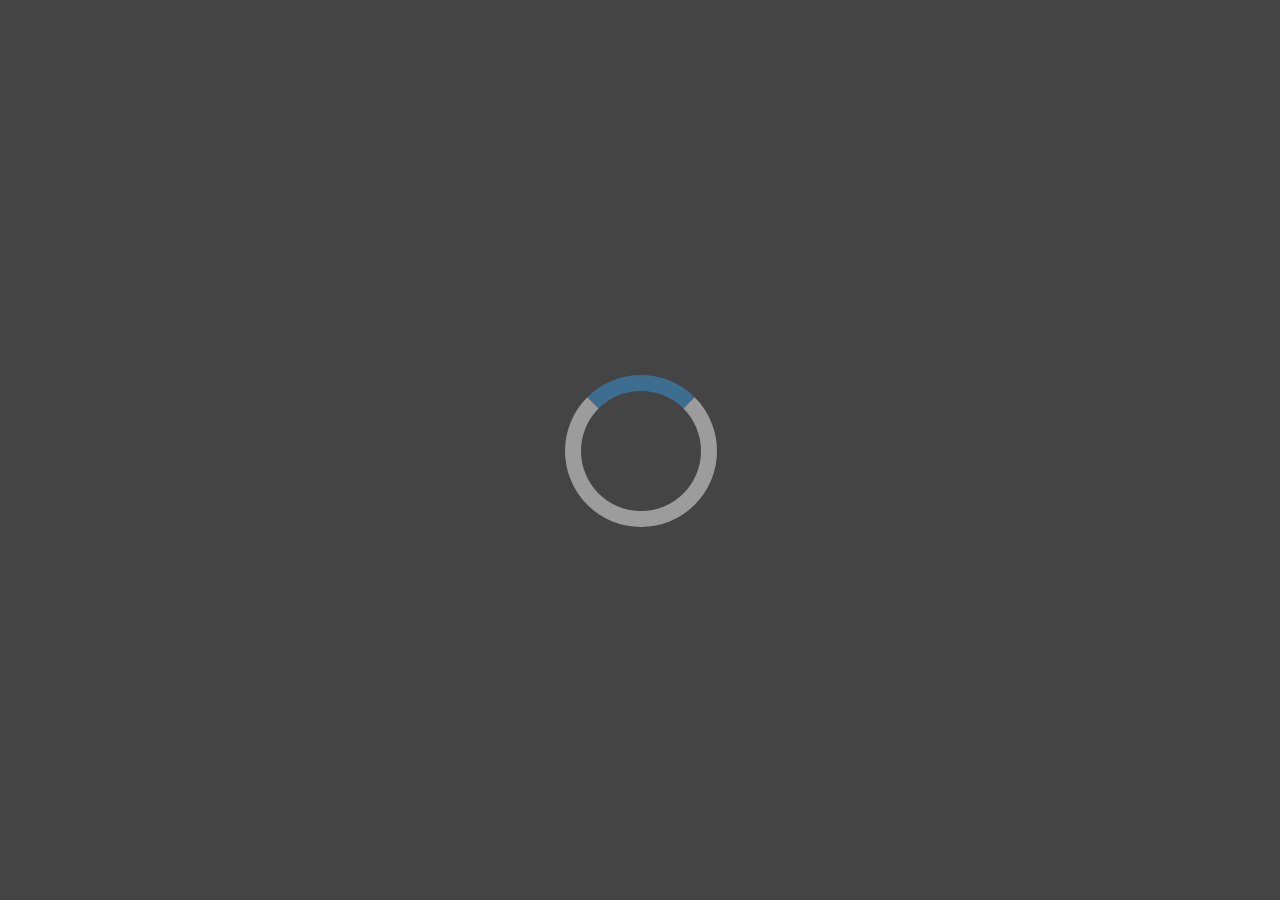
==== commit 8c424dac: "Adjust thumbnail size to screen width" ====
--- a/static/index.html
+++ b/static/index.html
@@ -19,7 +19,7 @@
     
     <link href="lib/lightgallery/css/lightgallery.css" rel="stylesheet">
     <link href="lib/videojs/video-js.min.css" rel="stylesheet">
-    <link href="/api/templates/app.css" rel="stylesheet" type="text/css">
+    <link href="css/app.css" rel="stylesheet" type="text/css">
     <script src="lib/jquery/jquery-2.0.3.min.js"></script>
     <script src="lib/jquery/jquery.unveil.js"></script>
     <script src="lib/jquery/jquery.mousewheel.min.js"></script>
--- a/static/css/app.css
+++ b/static/css/app.css
@@ -0,0 +1,234 @@
+/*
+  Gallery WebApp
+  Copyright 2019 Craig Drummond <craig.p.drummond@gmail.com>
+  Licensed under the MIT license.
+*/
+
+:root {
+    --image-size: 200px;
+}
+
+@media screen and (min-width: 750px) and (max-width: 780px) {
+    :root {
+        --image-size: 180px;
+    }
+}
+
+@media screen and (max-width: 420px) {
+    :root {
+        --image-size: 190px;
+    }
+}
+
+@media screen and (max-width: 400px) {
+    :root {
+        --image-size: 170px;
+    }
+}
+
+@media screen and (max-width: 380px) {
+    :root {
+        --image-size: 170px;
+    }
+}
+
+@media screen and (max-width: 325px) {
+    :root {
+        --image-size: 145px;
+    }
+}
+
+body {
+    background: #444;
+    color: #eee;
+    font-family: "sans serif";
+    /*font-size: 110%;*/
+}
+
+.bootbox {
+    color: #000;
+}
+
+.page {
+    clear:both;
+    margin:0px;
+}
+
+.title {
+    font-weight: 600;
+    margin-bottom: 16px;
+    width:100;
+    text-align:center;
+}
+
+.section {
+    padding-top:0px;
+    clear:both;
+}
+
+.video-container {
+    position: relative;
+}
+
+.video-overlay {
+    position: absolute;
+    top: 0px;
+    left: 0px;
+    height: 25% !important;
+    width: auto;
+    opacity: 0.75;
+}
+
+.header {
+    clear: both;
+    padding-left: 8px;
+    padding-top: 8px;
+}
+
+.image-grid {
+    overflow-x: hidden !important;
+    display: grid;
+    grid-template-columns: repeat(auto-fit, minmax(var(--image-size), 1fr));
+    grid-auto-rows: min-content;
+    grid-gap: 0px;
+    padding: 0px !important;
+    margin: 2px;
+}
+
+.image-grid-few {
+    grid-template-columns: repeat(auto-fit, minmax(var(--image-size), calc(var(--thumb-size) + 8px))) !important;
+}
+
+.image-grid div {
+    cursor: pointer;
+}
+
+.image-grid-thumb {
+    object-fit: cover;
+    object-position: 50% 15%;
+    display: block;
+    height: var(--image-size) !important;
+    width: var(--image-size) !important;
+    margin-top: 2px;
+    margin-bottom: 2px;
+    margin-left:auto;
+    margin-right:auto;
+    border-radius: 4px;
+}
+
+.image-grid-year {
+    display: block;
+    height: var(--image-size) !important;
+    width: var(--image-size) !important;
+    margin-top: 2px;
+    margin-bottom: 2px;
+    margin-left:auto;
+    margin-right:auto;
+    border-radius: 4px;
+    background-color: #333;
+    text-align: center;
+    vertical-align: middle;
+    line-height: var(--image-size); 
+}
+
+.image-grid-text {
+    padding-bottom: 16px;
+    text-align:center;
+}
+
+.count {
+    margin-top:28px;
+    float:right
+}
+
+.browse-button {
+    -moz-border-radius: 4px 4px 4px 4px;
+    -webkit-border-radius: 0;
+    border-radius: 4px 4px 4px 4px;
+    width: 7em;
+    margin-bottom: 12px;
+    margin-left: 4px;
+    float:left;
+}
+
+a.star-icon {
+    vertical-align:top !important;
+    line-height:22px !important;
+}
+
+#breadcrumb {
+  float: left;
+  margin-top:-8px;
+  margin-left:-36px;
+  list-style: none;
+  display: inline-block;
+  font-size:110%;
+}
+/*
+#breadcrumb .icon {
+  font-size: 14px;
+}
+*/
+#breadcrumb li {
+  float: left;
+  cursor: pointer;
+}
+#breadcrumb li a, .browse-button {
+  color: #FFF;
+  display: block;
+  /*background: #3498db;*/
+  text-decoration: none;
+  position: relative;
+  height: 34px;
+  line-height: 34px;
+  padding: 0 10px 0 5px;
+  text-align: center;
+  margin-right: 8px;
+  margin-top: 16px;
+  cursor: pointer;
+  border: 1px solid #888;
+}
+
+#breadcrumb li a {
+  -moz-border-radius: 4px 4px 4px 4px;
+  -webkit-border-radius: 0;
+  border-radius: 4px 4px 4px 4px;
+}
+#breadcrumb li a:hover, .browse-button:hover {
+  background-color: #777;
+}
+
+#spinner {
+  position: fixed;
+  left: 50%;
+  top: 50%;
+  z-index: 1;
+  width: 150px;
+  height: 150px;
+  margin: -75px 0 0 -75px;
+  border: 16px solid #f3f3f3;
+  border-radius: 50%;
+  border-top: 16px solid #3498db;
+  width: 120px;
+  height: 120px;
+  opacity: 0.5;
+  -webkit-animation: spin 2s linear infinite;
+  animation: spin 2s linear infinite;
+}
+
+@-webkit-keyframes spin {
+  0% { -webkit-transform: rotate(0deg); }
+  100% { -webkit-transform: rotate(360deg); }
+}
+
+@keyframes spin {
+  0% { transform: rotate(0deg); }
+  100% { transform: rotate(360deg); }
+}
+
+::cue, .lg-toolbar, .lg-sub-html, #lg-counter, #lg-counter-all, button.lg-prev.lg-icon, button.lg-next.lg-icon {
+    color: #fff;
+    background-color: transparent;
+    text-shadow: 0px 1px 2px #000, 0px -1px 2px #000, 1px 0px 2px #000, -1px 0px 2px #000;
+}
+
